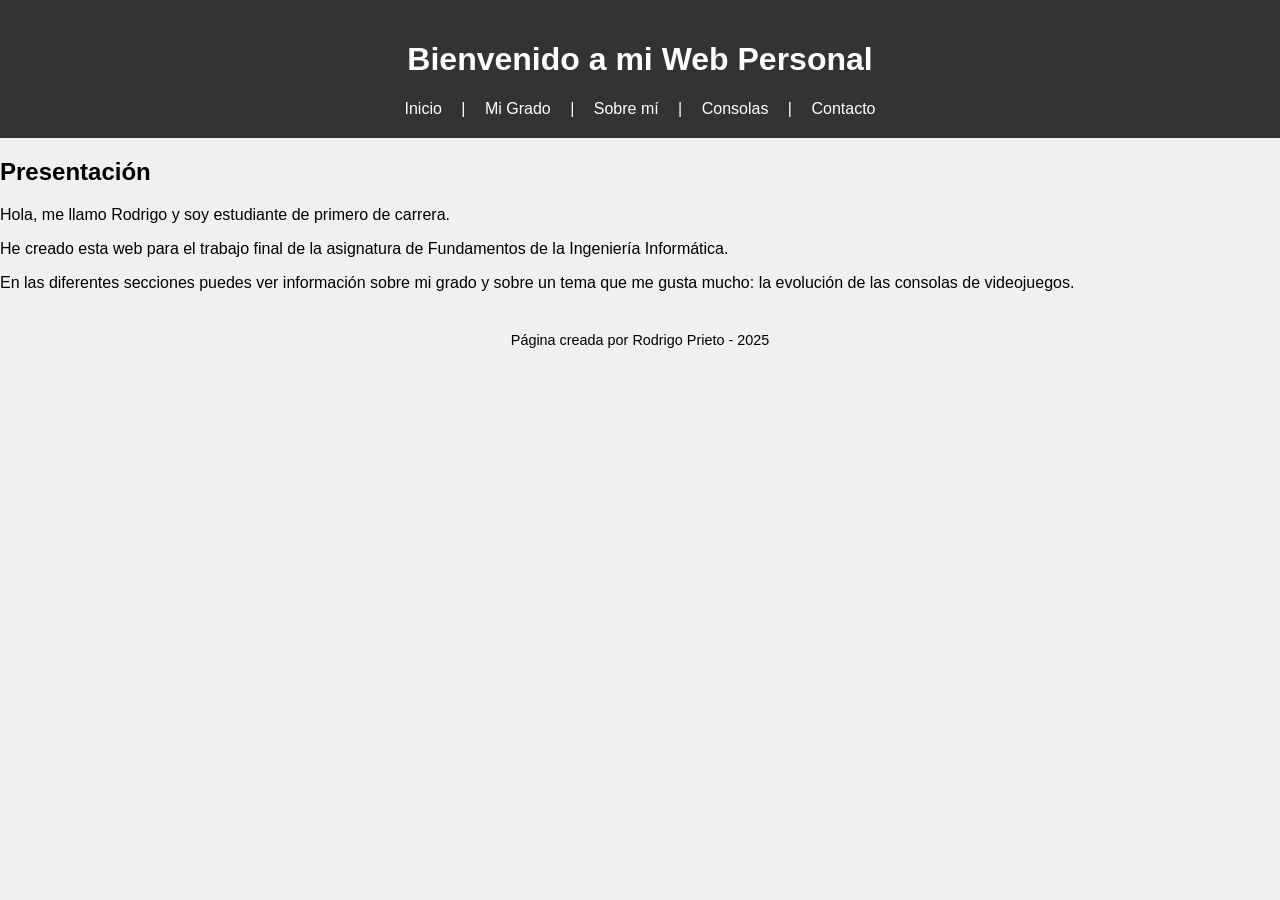
==== index.html @ a6f59004 "Estructura inicial, estilos y documento DDD" ====
<!DOCTYPE html>
<html lang="es">
<head>
    <meta charset="UTF-8">
    <title>Web de Rodrigo Prieto</title>
    <link rel="stylesheet" href="CSS/style.css">
</head>
<body>
    <header>
        <h1>Bienvenido a mi Web Personal</h1>
        <nav>
            <a href="index.html">Inicio</a> | 
            <a href="degree.html">Mi Grado</a> | 
            <a href="about.html">Sobre mí</a> | 
            <a href="topic.html">Consolas</a> | 
            <a href="contact.html">Contacto</a>
        </nav>
    </header>

    <div class="contenedor">
        <h2>Presentación</h2>
        <p>Hola, me llamo Rodrigo y soy estudiante de primero de carrera.</p>
        <p>He creado esta web para el trabajo final de la asignatura de Fundamentos de la Ingeniería Informática.</p>
        <p>En las diferentes secciones puedes ver información sobre mi grado y sobre un tema que me gusta mucho: la evolución de las consolas de videojuegos.</p>
    </div>

    <footer>
        <p>Página creada por Rodrigo Prieto - 2025</p>
    </footer>
</body>
</html>
---- CSS/style.css ----
/* Estilos generales para que la web se vea limpia */
body {
    font-family: Arial, sans-serif;
    margin: 0;
    padding: 0;
    background-color: #f0f0f0; /* Fondo gris claro como el de las fotos */
}

header {
    background-color: #333;
    color: white;
    padding: 20px;
    text-align: center;
}

nav {
    margin-top: 10px;
}

nav a {
    color: white;
    margin: 0 15px;
    text-decoration: none;
}

.container {
    background-color: white;
    width: 80%;
    margin: 20px auto;
    padding: 20px;
    min-height: 400px;
    box-shadow: 0px 0px 10px rgba(0,0,0,0.1);
}

footer {
    text-align: center;
    padding: 10px;
    font-size: 0.9em;
}
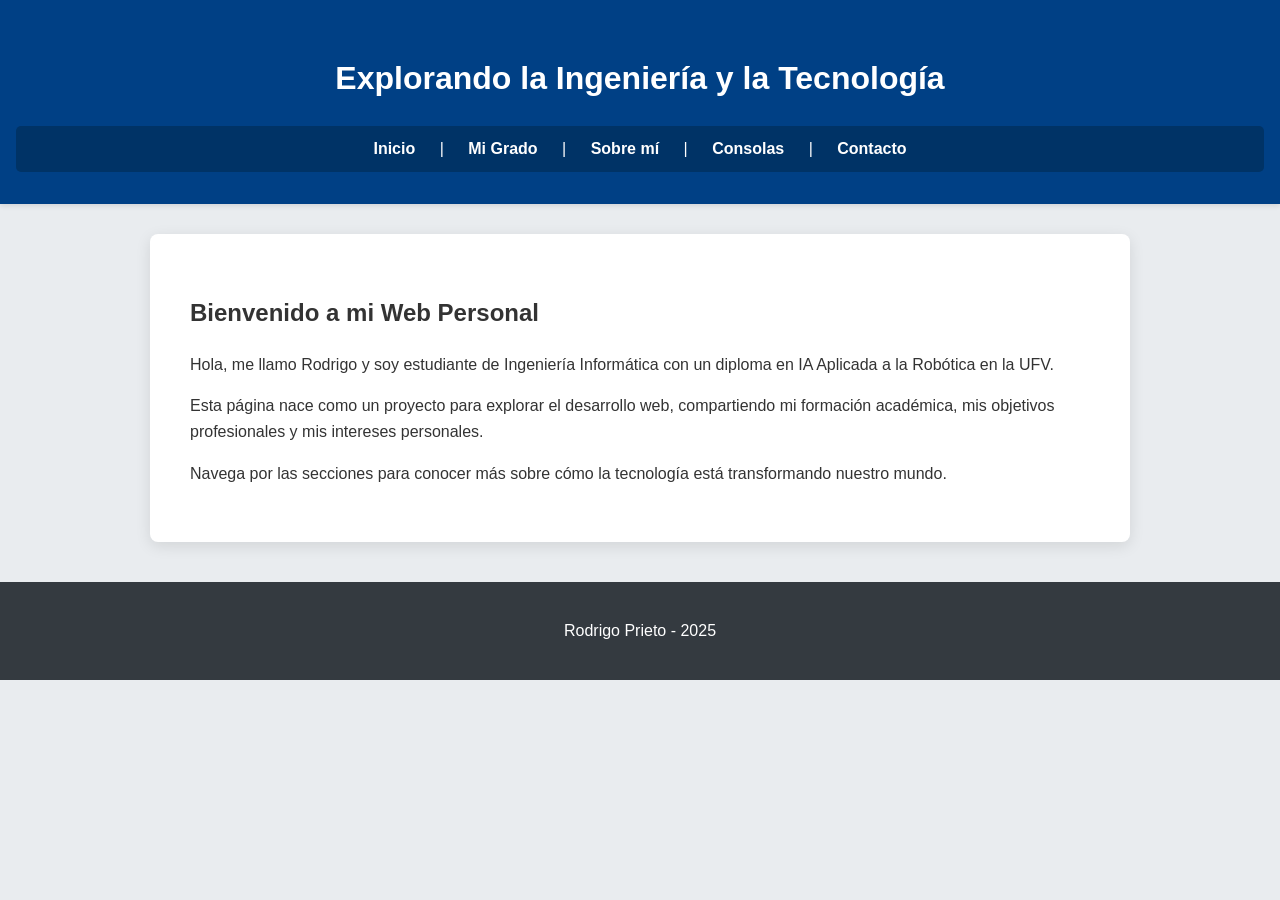
==== commit b5a8ca17: "Actualización masiva: Contenido del grado UFV, perfil personal y estilo visual mejorado" ====
--- a/index.html
+++ b/index.html
@@ -2,12 +2,12 @@
 <html lang="es">
 <head>
     <meta charset="UTF-8">
-    <title>Web de Rodrigo Prieto</title>
+    <title>Rodrigo Prieto - Web Personal</title>
     <link rel="stylesheet" href="CSS/style.css">
 </head>
 <body>
     <header>
-        <h1>Bienvenido a mi Web Personal</h1>
+        <h1>Explorando la Ingeniería y la Tecnología</h1>
         <nav>
             <a href="index.html">Inicio</a> | 
             <a href="degree.html">Mi Grado</a> | 
@@ -16,16 +16,14 @@
             <a href="contact.html">Contacto</a>
         </nav>
     </header>
-
     <div class="contenedor">
-        <h2>Presentación</h2>
-        <p>Hola, me llamo Rodrigo y soy estudiante de primero de carrera.</p>
-        <p>He creado esta web para el trabajo final de la asignatura de Fundamentos de la Ingeniería Informática.</p>
-        <p>En las diferentes secciones puedes ver información sobre mi grado y sobre un tema que me gusta mucho: la evolución de las consolas de videojuegos.</p>
+        <h2>Bienvenido a mi Web Personal</h2>
+        <p>Hola, me llamo Rodrigo y soy estudiante de Ingeniería Informática con un diploma en IA Aplicada a la Robótica en la UFV.</p>
+        <p>Esta página nace como un proyecto para explorar el desarrollo web, compartiendo mi formación académica, mis objetivos profesionales y mis intereses personales.</p>
+        <p>Navega por las secciones para conocer más sobre cómo la tecnología está transformando nuestro mundo.</p>
     </div>
-
     <footer>
-        <p>Página creada por Rodrigo Prieto - 2025</p>
+        <p>Rodrigo Prieto - 2025</p>
     </footer>
 </body>
 </html>
--- a/CSS/style.css
+++ b/CSS/style.css
@@ -1,39 +1,87 @@
-/* Estilos generales para que la web se vea limpia */
+/* Estilos generales */
 body {
-    font-family: Arial, sans-serif;
+    font-family: 'Segoe UI', Tahoma, Geneva, Verdana, sans-serif;
+    line-height: 1.6;
     margin: 0;
     padding: 0;
-    background-color: #f0f0f0; /* Fondo gris claro como el de las fotos */
+    background-color: #e9ecef; /* Un gris azulado más moderno */
+    color: #333;
 }
 
+/* Cabecera profesional */
 header {
-    background-color: #333;
+    background-color: #004085; /* Azul oscuro corporativo */
     color: white;
-    padding: 20px;
+    padding: 2rem 1rem;
     text-align: center;
+    box-shadow: 0 2px 5px rgba(0,0,0,0.1);
 }
 
+/* Menú de navegación estilo botones */
 nav {
-    margin-top: 10px;
+    margin-top: 20px;
+    background: #003366;
+    padding: 10px;
+    border-radius: 5px;
 }
 
 nav a {
     color: white;
-    margin: 0 15px;
     text-decoration: none;
+    font-weight: bold;
+    padding: 8px 15px;
+    margin: 0 5px;
+    transition: background 0.3s;
 }
 
-.container {
-    background-color: white;
-    width: 80%;
-    margin: 20px auto;
-    padding: 20px;
-    min-height: 400px;
-    box-shadow: 0px 0px 10px rgba(0,0,0,0.1);
+nav a:hover {
+    background-color: #0056b3; /* Efecto al pasar el ratón */
+    border-radius: 4px;
 }
 
+/* Contenedor principal (el bloque blanco) */
+.contenedor {
+    max-width: 900px;
+    margin: 30px auto;
+    background: #fff;
+    padding: 40px;
+    border-radius: 8px;
+    box-shadow: 0 4px 15px rgba(0,0,0,0.1);
+}
+
+/* Estilo para las imágenes */
+img {
+    display: block;
+    margin: 20px auto;
+    max-width: 100%;
+    height: auto;
+    border: 1px solid #ddd;
+    padding: 5px;
+    background: #fff;
+}
+
+/* Tablas como la de la página de Grado */
+table {
+    width: 100%;
+    border-collapse: collapse;
+    margin: 20px 0;
+}
+
+th, td {
+    padding: 12px;
+    border: 1px solid #dee2e6;
+    text-align: left;
+}
+
+th {
+    background-color: #f8f9fa;
+}
+
+/* Pie de página */
 footer {
     text-align: center;
-    padding: 10px;
-    font-size: 0.9em;
+    padding: 20px;
+    background: #343a40;
+    color: white;
+    margin-top: 40px;
 }
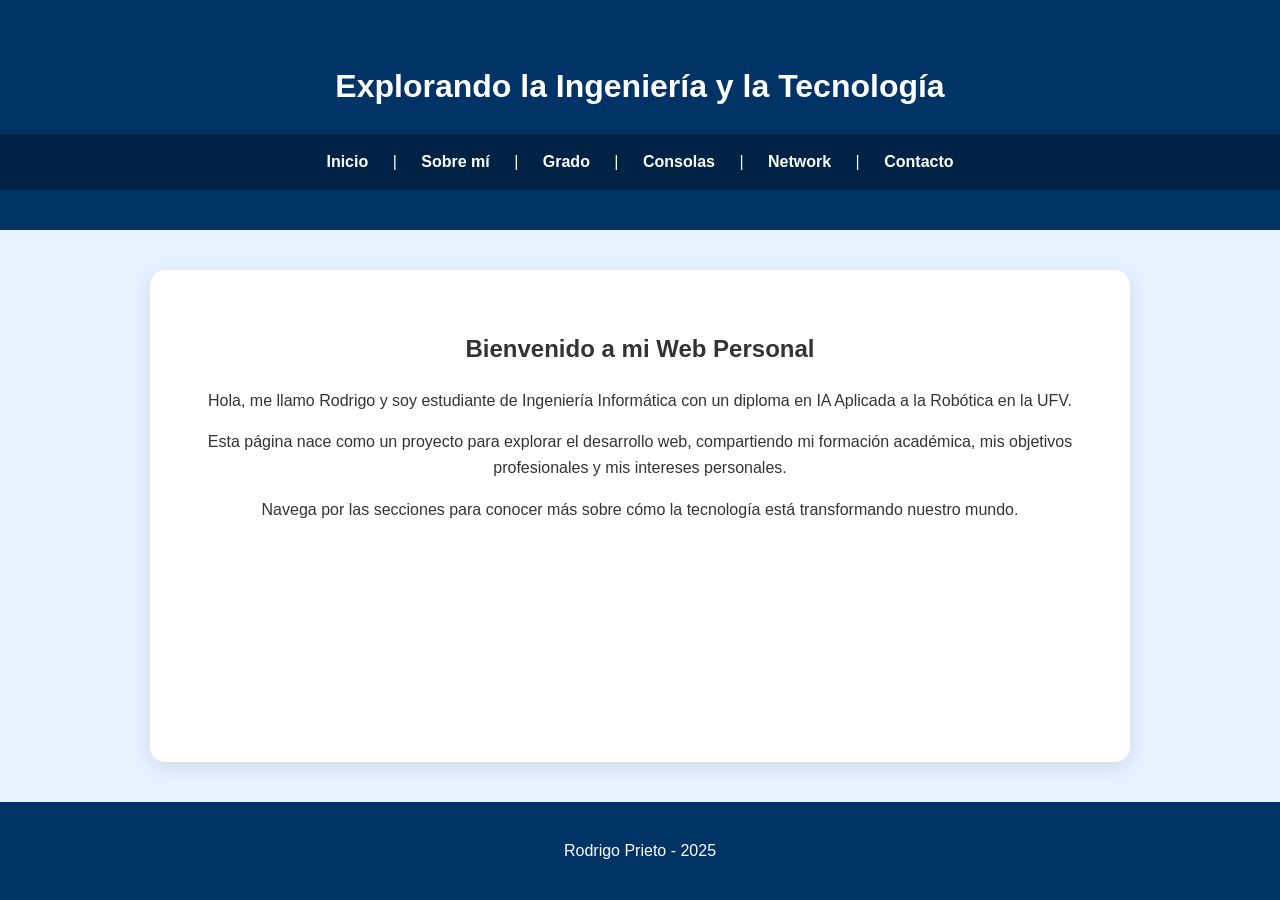
==== commit 928d8aaa: "Web centrada, fondo azul claro y menú corregido" ====
--- a/index.html
+++ b/index.html
@@ -9,12 +9,13 @@
     <header>
         <h1>Explorando la Ingeniería y la Tecnología</h1>
         <nav>
-            <a href="index.html">Inicio</a> | 
-            <a href="degree.html">Mi Grado</a> | 
-            <a href="about.html">Sobre mí</a> | 
-            <a href="topic.html">Consolas</a> | 
-            <a href="contact.html">Contacto</a>
-        </nav>
+        <a href="index.html">Inicio</a> | 
+        <a href="about.html">Sobre mí</a> | 
+        <a href="degree.html">Grado</a> | 
+        <a href="topic.html">Consolas</a> | 
+        <a href="network.html">Network</a> | 
+        <a href="contact.html">Contacto</a>
+    </nav>
     </header>
     <div class="contenedor">
         <h2>Bienvenido a mi Web Personal</h2>
--- a/CSS/style.css
+++ b/CSS/style.css
@@ -1,87 +1,78 @@
-/* Estilos generales */
+:root {
+    --color-primario: #003366;    /* Azul fuerte para el menú */
+    --color-secundario: #4A90E2;  /* Azul clarito para detalles */
+    --color-fondo: #E6F2FF;       /* Fondo de la web azul muy claro */
+    --color-texto: #333333;
+    --blanco: #ffffff;
+}
+
 body {
     font-family: 'Segoe UI', Tahoma, Geneva, Verdana, sans-serif;
     line-height: 1.6;
     margin: 0;
     padding: 0;
-    background-color: #e9ecef; /* Un gris azulado más moderno */
-    color: #333;
+    background-color: var(--color-fondo);
+    color: var(--color-texto);
+    /* Centrado de la estructura base */
+    display: flex;
+    flex-direction: column;
+    min-height: 100vh;
 }
 
-/* Cabecera profesional */
 header {
-    background-color: #004085; /* Azul oscuro corporativo */
-    color: white;
-    padding: 2rem 1rem;
+    background-color: var(--color-primario);
+    color: var(--blanco);
+    padding: 40px 0;
     text-align: center;
-    box-shadow: 0 2px 5px rgba(0,0,0,0.1);
 }
 
-/* Menú de navegación estilo botones */
 nav {
-    margin-top: 20px;
-    background: #003366;
-    padding: 10px;
-    border-radius: 5px;
+    background-color: #002244;
+    padding: 15px 0;
+    text-align: center;
 }
 
 nav a {
-    color: white;
+    color: var(--blanco);
     text-decoration: none;
     font-weight: bold;
-    padding: 8px 15px;
-    margin: 0 5px;
-    transition: background 0.3s;
+    padding: 10px 20px;
+    transition: 0.3s;
 }
 
 nav a:hover {
-    background-color: #0056b3; /* Efecto al pasar el ratón */
-    border-radius: 4px;
+    color: var(--color-secundario);
 }
 
-/* Contenedor principal (el bloque blanco) */
 .contenedor {
     max-width: 900px;
-    margin: 30px auto;
-    background: #fff;
+    margin: 40px auto;
+    background: var(--blanco);
     padding: 40px;
-    border-radius: 8px;
-    box-shadow: 0 4px 15px rgba(0,0,0,0.1);
+    border-radius: 15px;
+    box-shadow: 0 5px 20px rgba(0,0,0,0.1);
+    /* AQUÍ CENTRAMOS TODO EL CONTENIDO INTERNO */
+    text-align: center;
+    flex: 1;
 }
 
-/* Estilo para las imágenes */
+/* Para que las listas no se descoloquen al centrar */
+ul {
+    display: inline-block;
+    text-align: left;
+}
+
 img {
     display: block;
     margin: 20px auto;
+    border-radius: 10px;
     max-width: 100%;
-    height: auto;
-    border: 1px solid #ddd;
-    padding: 5px;
-    background: #fff;
 }
 
-/* Tablas como la de la página de Grado */
-table {
-    width: 100%;
-    border-collapse: collapse;
-    margin: 20px 0;
-}
-
-th, td {
-    padding: 12px;
-    border: 1px solid #dee2e6;
-    text-align: left;
-}
-
-th {
-    background-color: #f8f9fa;
-}
-
-/* Pie de página */
 footer {
+    background-color: var(--color-primario);
+    color: white;
     text-align: center;
-    padding: 20px;
-    background: #343a40;
-    color: white;
-    margin-top: 40px;
+    padding: 20px 0;
+    margin-top: auto;
 }
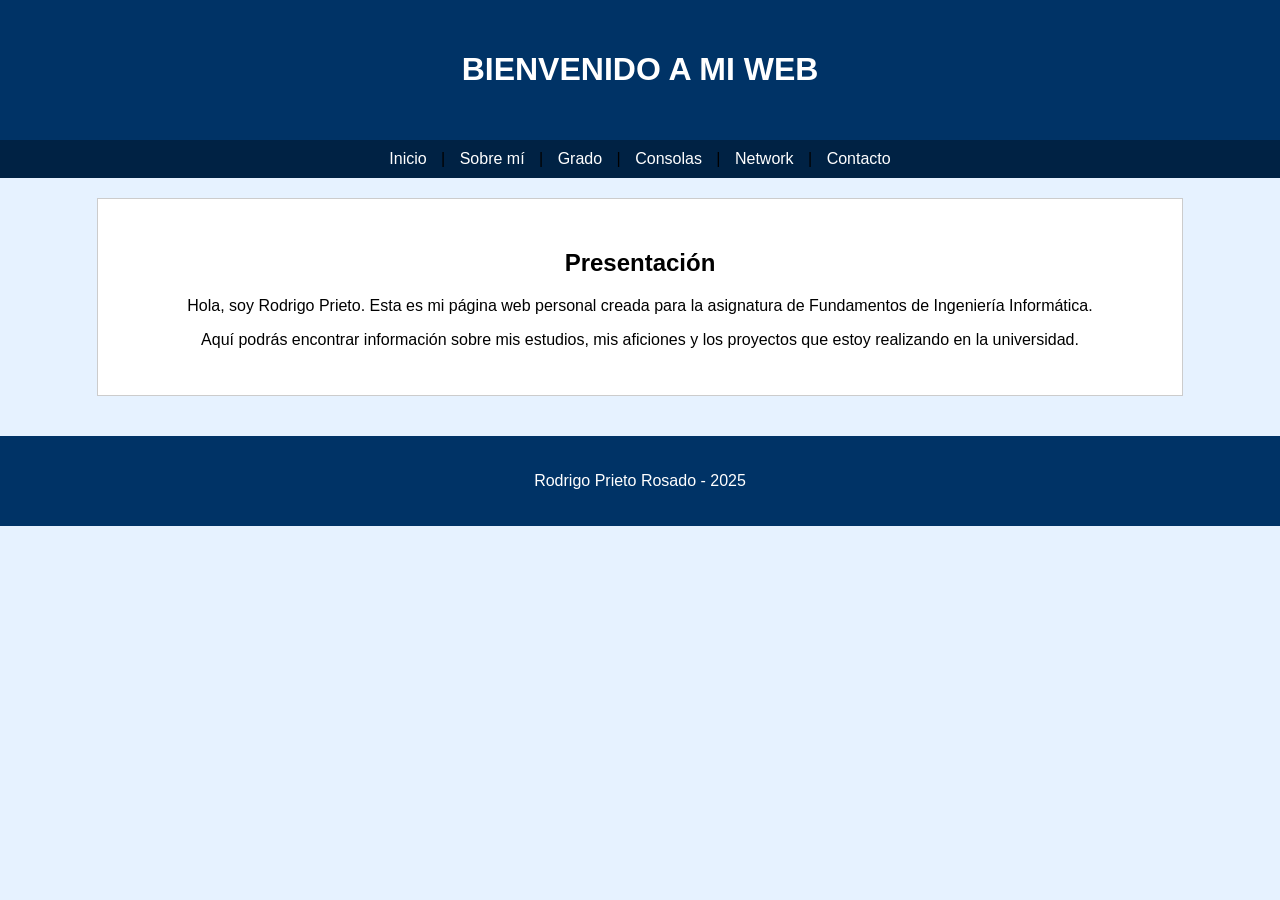
==== commit 8b03fbf1: "limpieza y centrado final" ====
--- a/index.html
+++ b/index.html
@@ -2,29 +2,19 @@
 <html lang="es">
 <head>
     <meta charset="UTF-8">
-    <title>Rodrigo Prieto - Web Personal</title>
+    <title>Inicio - Rodrigo Prieto</title>
     <link rel="stylesheet" href="CSS/style.css">
 </head>
 <body>
-    <header>
-        <h1>Explorando la Ingeniería y la Tecnología</h1>
-        <nav>
-        <a href="index.html">Inicio</a> | 
-        <a href="about.html">Sobre mí</a> | 
-        <a href="degree.html">Grado</a> | 
-        <a href="topic.html">Consolas</a> | 
-        <a href="network.html">Network</a> | 
-        <a href="contact.html">Contacto</a>
+    <header><h1>BIENVENIDO A MI WEB</h1></header>
+    <nav>
+        <a href="index.html">Inicio</a> | <a href="about.html">Sobre mí</a> | <a href="degree.html">Grado</a> | <a href="topic.html">Consolas</a> | <a href="network.html">Network</a> | <a href="contact.html">Contacto</a>
     </nav>
-    </header>
-    <div class="contenedor">
-        <h2>Bienvenido a mi Web Personal</h2>
-        <p>Hola, me llamo Rodrigo y soy estudiante de Ingeniería Informática con un diploma en IA Aplicada a la Robótica en la UFV.</p>
-        <p>Esta página nace como un proyecto para explorar el desarrollo web, compartiendo mi formación académica, mis objetivos profesionales y mis intereses personales.</p>
-        <p>Navega por las secciones para conocer más sobre cómo la tecnología está transformando nuestro mundo.</p>
+    <div class="contenedor" style="text-align: center;">
+        <h2>Presentación</h2>
+        <p>Hola, soy Rodrigo Prieto. Esta es mi página web personal creada para la asignatura de Fundamentos de Ingeniería Informática.</p>
+        <p>Aquí podrás encontrar información sobre mis estudios, mis aficiones y los proyectos que estoy realizando en la universidad.</p>
     </div>
-    <footer>
-        <p>Rodrigo Prieto - 2025</p>
-    </footer>
+    <footer><p>Rodrigo Prieto Rosado - 2025</p></footer>
 </body>
 </html>
--- a/CSS/style.css
+++ b/CSS/style.css
@@ -1,78 +1,65 @@
-:root {
-    --color-primario: #003366;    /* Azul fuerte para el menú */
-    --color-secundario: #4A90E2;  /* Azul clarito para detalles */
-    --color-fondo: #E6F2FF;       /* Fondo de la web azul muy claro */
-    --color-texto: #333333;
-    --blanco: #ffffff;
-}
-
+/* Estilo nivel básico - Todo centrado */
 body {
-    font-family: 'Segoe UI', Tahoma, Geneva, Verdana, sans-serif;
-    line-height: 1.6;
+    font-family: Arial, sans-serif;
+    background-color: #E6F2FF; /* Azul claro */
     margin: 0;
     padding: 0;
-    background-color: var(--color-fondo);
-    color: var(--color-texto);
-    /* Centrado de la estructura base */
-    display: flex;
-    flex-direction: column;
-    min-height: 100vh;
+    text-align: center;
 }
 
 header {
-    background-color: var(--color-primario);
-    color: var(--blanco);
-    padding: 40px 0;
-    text-align: center;
+    background-color: #003366; /* Azul oscuro */
+    color: white;
+    padding: 30px;
 }
 
 nav {
     background-color: #002244;
-    padding: 15px 0;
+    padding: 10px;
+}
+
+nav a {
+    color: white;
+    text-decoration: none;
+    margin: 0 10px;
+}
+
+.contenedor {
+    background-color: white;
+    width: 80%;
+    margin: 20px auto;
+    padding: 30px;
+    border: 1px solid #ccc;
+    display: inline-block; /* Para que el contenedor respete el centrado */
+    text-align: left; /* El texto dentro del cuadro blanco se lee normal */
+}
+
+.caja {
+    background-color: #f9f9f9;
+    border: 1px solid #ddd;
+    padding: 15px;
+    margin: 15px 0;
+}
+
+table {
+    width: 100%;
+    border-collapse: collapse;
+}
+
+th, td {
+    border: 1px solid #ddd;
+    padding: 10px;
     text-align: center;
 }
 
-nav a {
-    color: var(--blanco);
-    text-decoration: none;
-    font-weight: bold;
-    padding: 10px 20px;
-    transition: 0.3s;
+footer {
+    background-color: #003366;
+    color: white;
+    padding: 20px;
+    margin-top: 20px;
 }
 
-nav a:hover {
-    color: var(--color-secundario);
-}
-
-.contenedor {
-    max-width: 900px;
-    margin: 40px auto;
-    background: var(--blanco);
-    padding: 40px;
-    border-radius: 15px;
-    box-shadow: 0 5px 20px rgba(0,0,0,0.1);
-    /* AQUÍ CENTRAMOS TODO EL CONTENIDO INTERNO */
-    text-align: center;
-    flex: 1;
-}
-
-/* Para que las listas no se descoloquen al centrar */
-ul {
-    display: inline-block;
-    text-align: left;
-}
-
-img {
-    display: block;
-    margin: 20px auto;
-    border-radius: 10px;
-    max-width: 100%;
-}
-
-footer {
-    background-color: var(--color-primario);
-    color: white;
-    text-align: center;
-    padding: 20px 0;
-    margin-top: auto;
+.icono {
+    width: 40px;
+    margin: 10px;
 }
